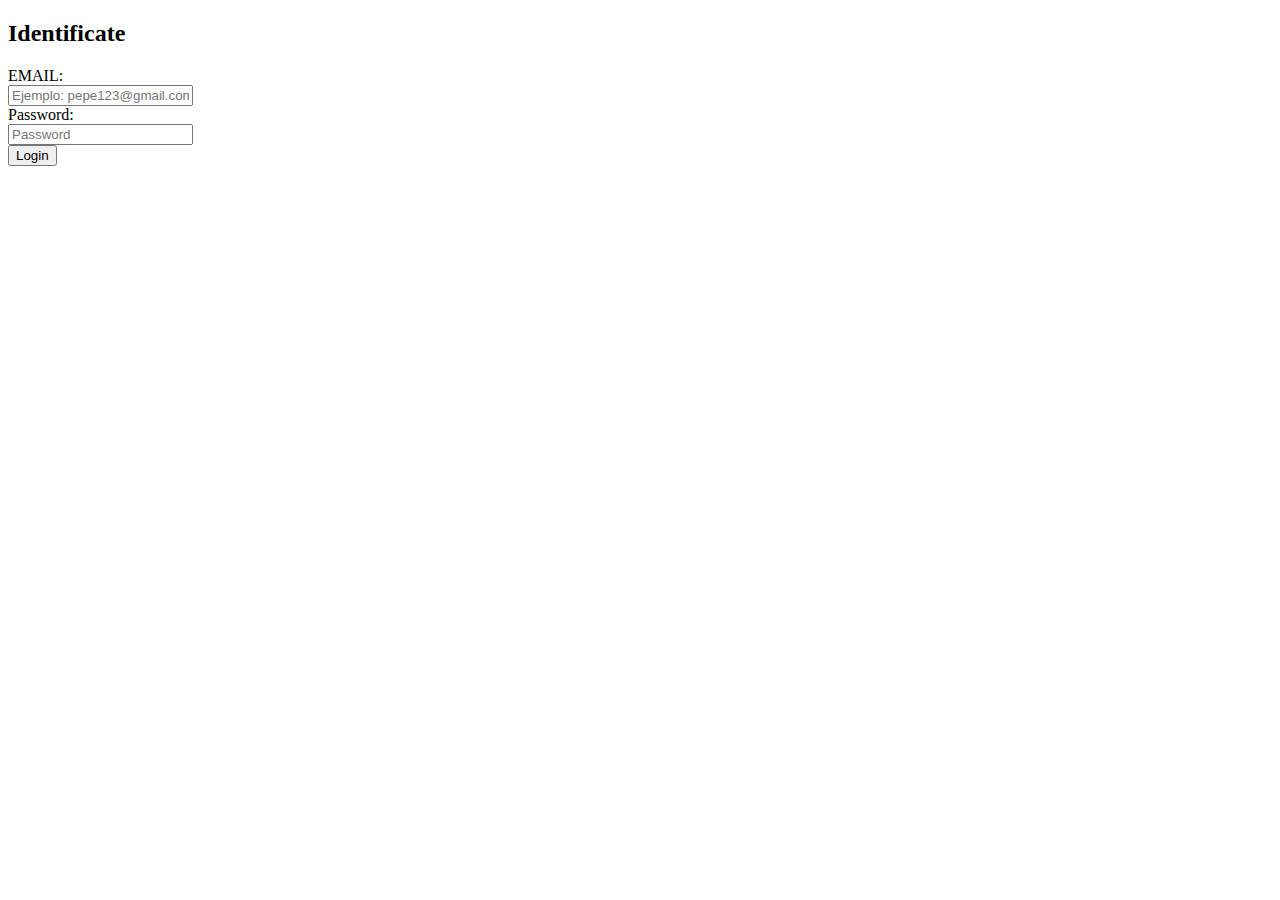
==== src/main/resources/templates/login.html @ 132dd86e "Login operador" ====
<!DOCTYPE html>
<html lang="en">
<head th:replace="fragments/head" />
<body>
	<nav th:replace="fragments/nav" />
	<div class="container">
		<h2>Identificate</h2>
		<form class="form-horizontal" method="post" action="/login">
			<div class="form-group">
				<label class="control-label col-sm-2" for="username">EMAIL:</label>
				<div class="col-sm-10">
					<input type="text" class="form-control" name="username"
						placeholder="Ejemplo: pepe123@gmail.com" required="true" />
				</div>
			</div>
			<div class="form-group">
				<label class="control-label col-sm-2" for="username">Password:</label>
				<div class="col-sm-10">
					<input type="password" class="form-control" name="password"
						placeholder="Password" required="true" />
				</div>
			</div>
			<div class="form-group">
				<div class="col-sm-offset-2 col-sm-10">
					<button type="submit" class="btn btn-primary">Login</button>
				</div>
			</div>
			<input type="hidden" name="${_csrf.parameterName}"
				value="${_csrf.token}" />
		</form>
	</div>
	<footer th:replace="fragments/footer" />
</body>
</html>
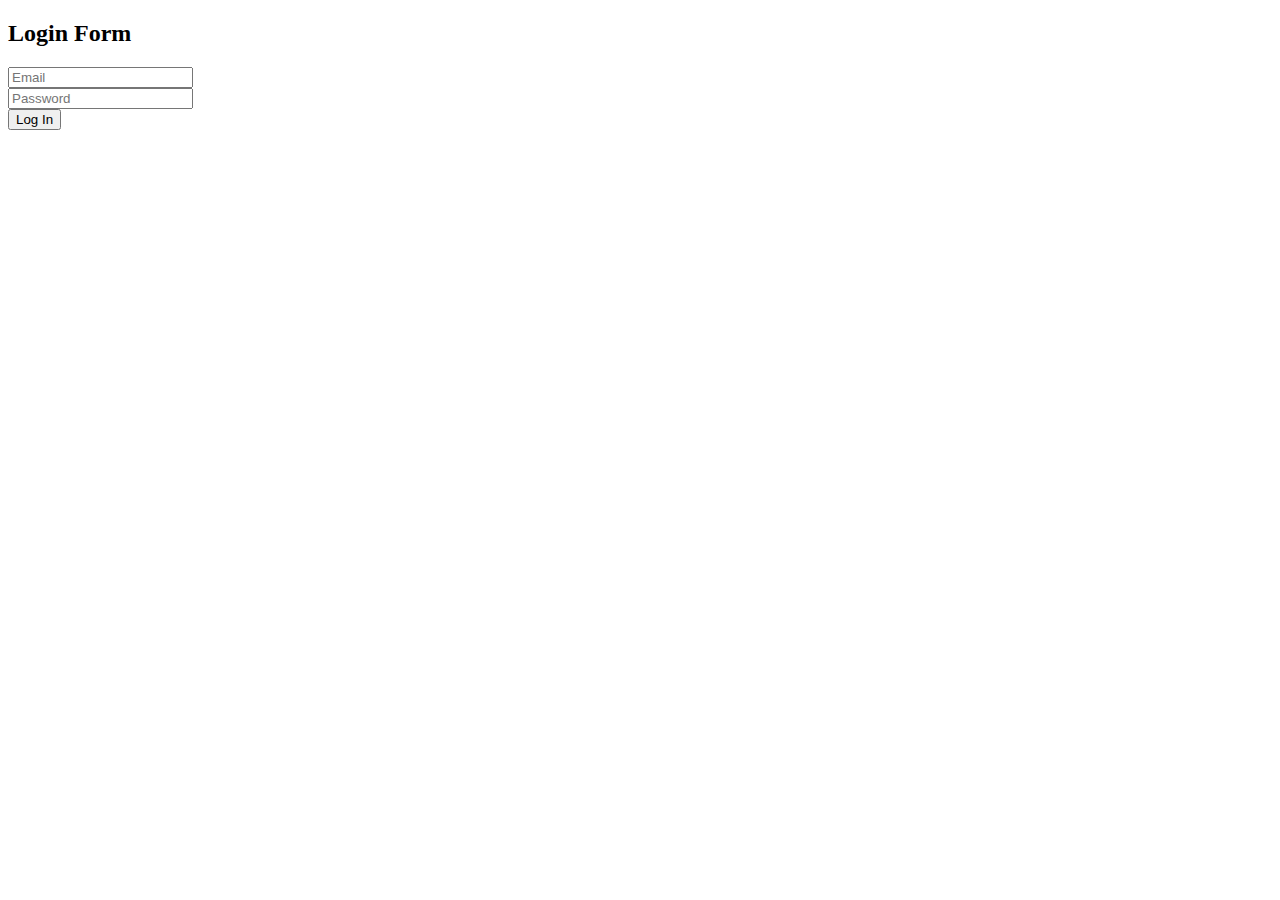
==== commit c4e07579: "pagina de login y fragmento de navegación https://github.com/Arquisoft/Inci_e3b_modules/issues/29" ====
--- a/src/main/resources/templates/login.html
+++ b/src/main/resources/templates/login.html
@@ -1,34 +1,21 @@
 <!DOCTYPE html>
-<html lang="en">
+<html>
 <head th:replace="fragments/head" />
 <body>
-	<nav th:replace="fragments/nav" />
-	<div class="container">
-		<h2>Identificate</h2>
-		<form class="form-horizontal" method="post" action="/login">
-			<div class="form-group">
-				<label class="control-label col-sm-2" for="username">EMAIL:</label>
-				<div class="col-sm-10">
-					<input type="text" class="form-control" name="username"
-						placeholder="Ejemplo: pepe123@gmail.com" required="true" />
-				</div>
-			</div>
-			<div class="form-group">
-				<label class="control-label col-sm-2" for="username">Password:</label>
-				<div class="col-sm-10">
-					<input type="password" class="form-control" name="password"
-						placeholder="Password" required="true" />
-				</div>
-			</div>
-			<div class="form-group">
-				<div class="col-sm-offset-2 col-sm-10">
-					<button type="submit" class="btn btn-primary">Login</button>
-				</div>
-			</div>
-			<input type="hidden" name="${_csrf.parameterName}"
-				value="${_csrf.token}" />
-		</form>
-	</div>
-	<footer th:replace="fragments/footer" />
+<div th:replace="fragments/nav"/>
+<div class="login-clean">
+	<form method="post" action="/login">
+		<h2 class="sr-only">Login Form</h2>
+		<div class="illustration"><i class="fa fa-cogs"></i></div>
+		<div class="form-group"><input class="form-control" type="text" name="username" placeholder="Email"/></div>
+		<div class="form-group"><input class="form-control" type="password" name="password" placeholder="Password"/></div>
+		<div class="form-group"><button class="btn btn-primary btn-block" id="loginButton" type="submit">Log In</button></div>
+		<input type="hidden" name="${_csrf.parameterName}"
+			   value="${_csrf.token}" />
+	</form>
+</div>
+<script src="https://cdnjs.cloudflare.com/ajax/libs/jquery/3.2.1/jquery.min.js"></script>
+<script src="https://cdnjs.cloudflare.com/ajax/libs/twitter-bootstrap/4.0.0-beta.2/js/bootstrap.bundle.min.js"></script>
 </body>
+
 </html>